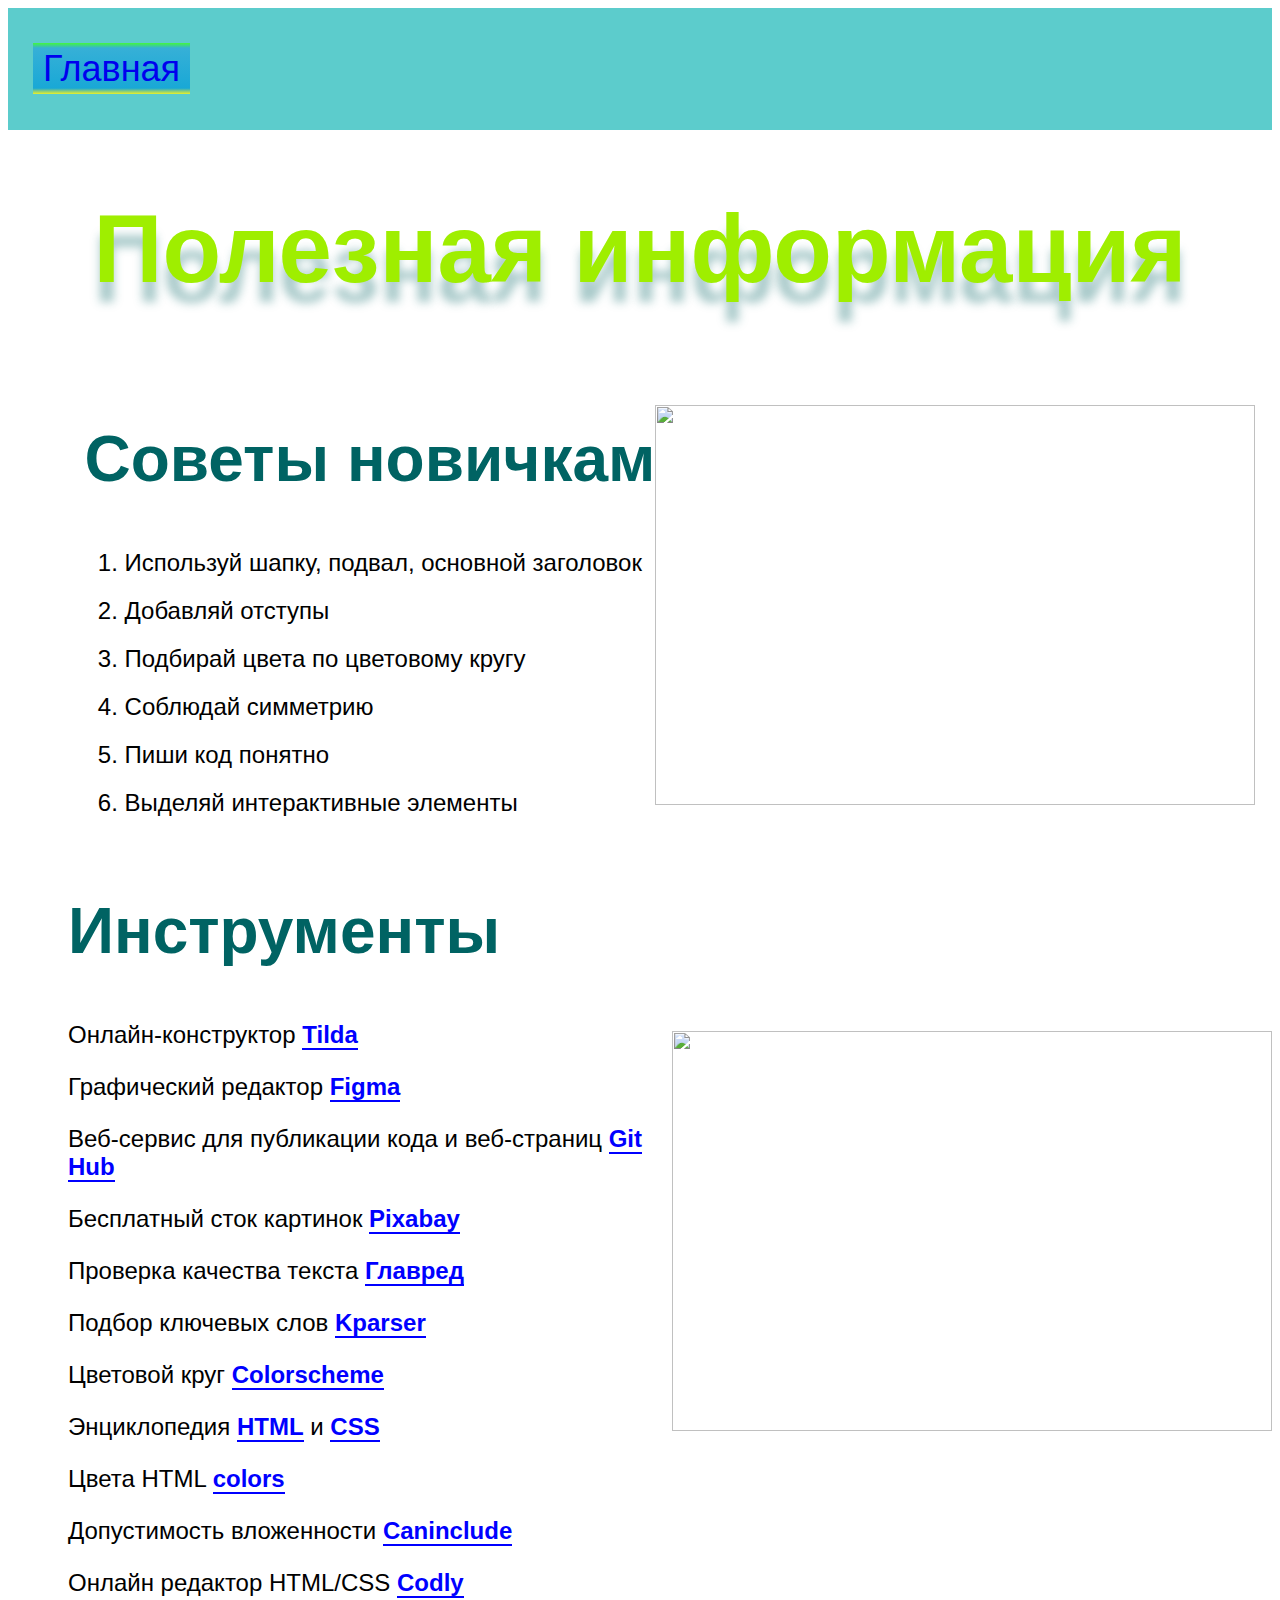
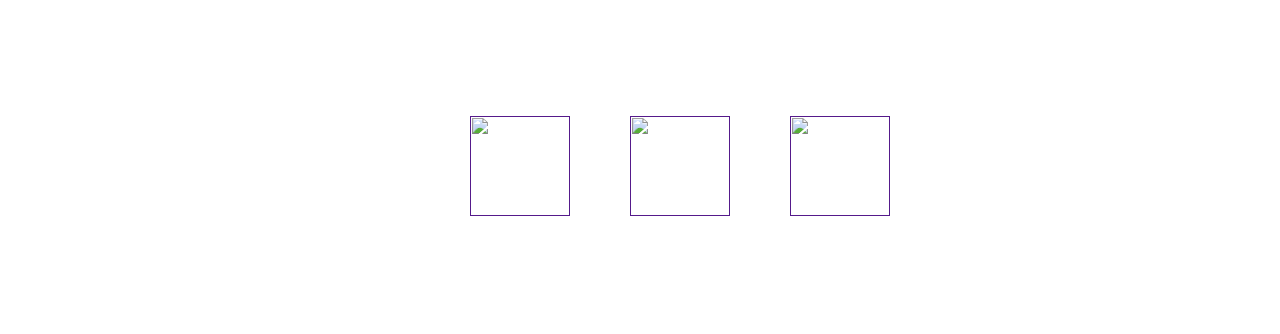
==== info.html @ 85833e6d "Add files via upload" ====
<html>
  <head>
    <title>Полезная информация</title>
    <link rel="stylesheet" href="style.css"/>
  </head>
  <body>
    <header>
      <a class="link-header" href="index.html">Главная</a>
    </header>
    <main>
      <h1>Полезная информация</h1>
      <section class="container">
        <div class="advice">
          <h2>Советы новичкам</h2>
          <ol>
            <li>Используй шапку, подвал, основной заголовок</li>
            <li>Добавляй отступы</li>
            <li>Подбирай цвета по цветовому кругу</li>
            <li>Соблюдай симметрию</li>
            <li>Пиши код понятно</li>
            <li>Выделяй интерактивные элементы</li>
          </ol>
        </div>
        <img src="https://mars.algoritmika.org/uploads/2021/04/highlight-27841_0_1618337210.svg" width="600px" height="400px"/>
      </section>
      <section class="container">
        <div class="instruments">
          <h2>Инструменты</h2>
          <p>Онлайн-конструктор <a class="link-text" href="https://tilda.cc/ru/"><b>Tilda</b></a></p>
          <p>Графический редактор <a class="link-text" href="https://www.figma.com/"><b>Figma</b></a></p>
          <p>Веб-сервис для публикации кода и веб-страниц <a class="link-text" href="https://github.com/"><b>Git Hub</b></a></p>
          <p>Бесплатный сток картинок <a class="link-text" href="https://pixabay.com/"><b>Pixabay</b></a></p>
          <p>Проверка качества текста <a class="link-text" href="https://glvrd.ru/"><b>Главред</b></a></p>
          <p>Подбор ключевых слов <a class="link-text" href="https://kparser.com/"><b>Kparser</b></a></p>
          <p>Цветовой круг <a class="link-text" href="https://colorscheme.ru/"><b>Colorscheme</b></a></p>
          <p>Энциклопедия <a class="link-text" href="http://htmlbook.ru/html"><b>HTML</b></a> и <a class="link-text" href="http://htmlbook.ru/css"><b>CSS</b></a></p>
          <p>Цвета HTML <a class="link-text" href="https://colorscheme.ru/html-colors.html"><b>colors</b></a></p>
          <p>Допустимость вложенности <a class="link-text" href="https://caninclude.glitch.me/"><b>Caninclude</b></a></p>
          <p>Онлайн редактор HTML/CSS <a  class="link-text" href="https://codly.ru/"><b>Codly</b></a></p>
        </div>
        <img src="https://mars.algoritmika.org/uploads/2021/04/flat-2126879_0_1618337210.svg" width="600px" height="400px"/>
      </section>
    </main>
    <footer>
      <a class="social" href=""><img src="https://mars.algoritmika.org/uploads/2021/04/social1_0_1618254571.png" width="100px" height="100px"/></a>
      <a class="social" href=""><img src="https://mars.algoritmika.org/uploads/2021/04/Group%201_0_1618254571.png" width="100px" height="100px"/></a>
      <a class="social" href=""><img src="https://mars.algoritmika.org/uploads/2021/04/social3_0_1618254571.png" width="100px" height="100px"/></a>
    </footer>
  </body>
</html>
---- style.css ----
body {
    font-family: sans-serif;
  }
  
  header {
    background-color: #5ccccc;
    padding: 40px 0px 40px 25px;
  }
  
  .link-header {
    background-image: linear-gradient(180deg, #42F73E 0%, #36B0D7 9.9%, #19A8D6 88.54%, #ECF029 100%);
    padding: 5px 10px 5px 10px;
    font-size: 36px;
    text-decoration: none;
  }
  
  .link-header:hover {
    background-image: linear-gradient(180deg, #7E57C2 0%, #FFFFFF 9.9%, #FFFFFF 88.54%, #2AB428 100%);
    color: #F86A03;
    transition: 1.5s linear;
  }
  
  main {
    margin: 0 auto;
  }
  
  .description {
    display: flex;
    margin: 0 auto;
    justify-content: center;
    align-items: center;
  }
  
  .container {
    margin-top: 30px;
    display: flex;
    justify-content: center;
    align-items: center;
    margin: 0 auto;
  }
  
  h1 {
    text-align: center;
    color: #9FEE00;
    font-size: 96px;
    text-shadow: 0px 20px 10px rgba(29, 115, 115, 0.38);
  }
  
  nav {
    display: flex;
    justify-content: center;
  }
  
  .container-nav {
    position: relative;
  }
  
  .link-mysites {
    color: #FFFFFF;
    font-size: 24px;
    text-decoration: none;
    position: absolute;
    top: 90px;
    left: 295px;
  }
  
  .link-mysites:hover {
    color: #FD3104;
    transition: 1.5s linear;
  }
  
  .link-info {
    color: #000000;
    font-size: 24px;
    text-decoration: none;
    position: absolute;
    left: 290px;
    top: 140px;
    width: 40px;
  }
  
  .link-info:hover {
    color: #0000FF;
    transition: 1.5s linear;
  }
  
  p {
    font-size: 24px;
    margin-left: 60px;
  }
  
  ul {
    font-size: 24px;
    list-style: none;
    margin-left: 60px;
    margin-top: 50px;
  }
  
  li {
    margin-bottom: 20px;
  }
  
  ol {
    font-size: 24px;
    margin-left: 60px;
  }
  
  .text-big {
    font-size: 48px;
    margin-left: 60px;
  }
    
  .link-text {
    color: #0000FF;
    text-decoration: none;
    border-bottom: 2px solid #0000FF;
  }
  
  h2 {
    color: #006363;
    font-size: 64px;
    margin-left: 60px;
  }
  
  footer {
    padding: 65px 0px 80px 80px;
    display: flex;
    justify-content: center;
    align-items: center;
    margin: 0 auto;
  }
  
  .container-links {
    width: 120px;
    margin-left: 90px;
    margin-right: 90px;
  }
  
  footer img {
    display: block;
  }
  
  .social {
    display: inline-block;
    margin: 30px;
  }
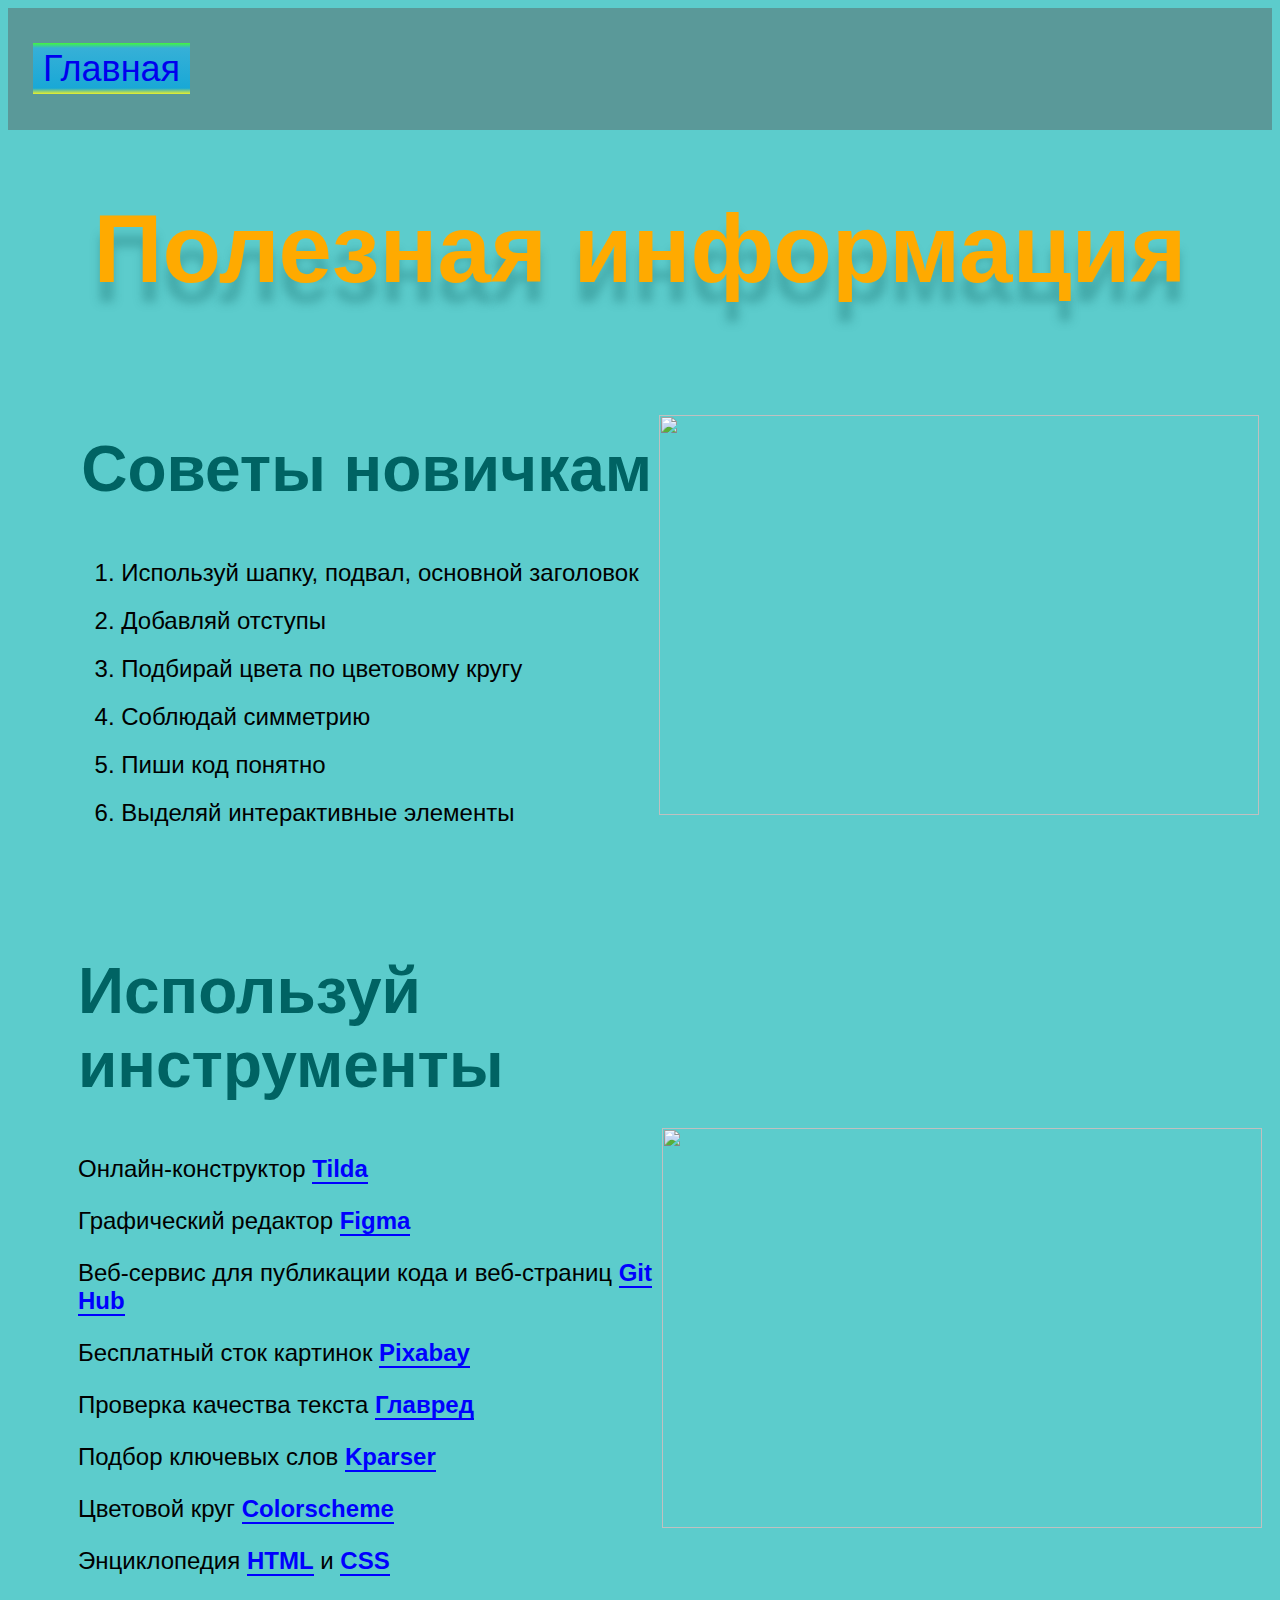
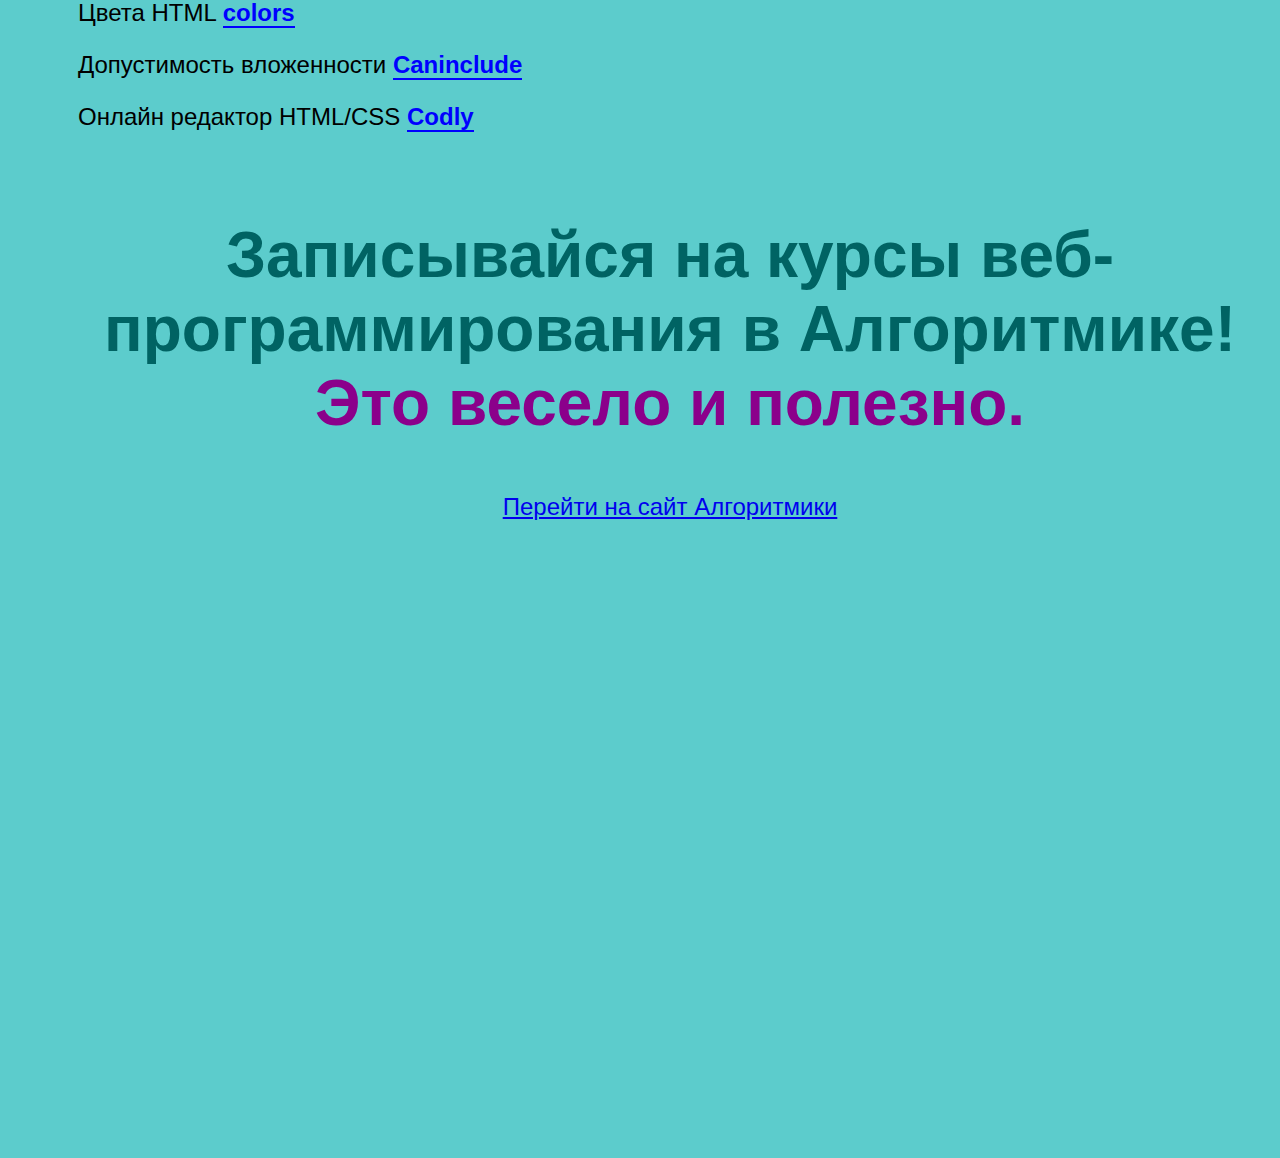
==== commit 31e360d8: "Add files via upload" ====
--- a/info.html
+++ b/info.html
@@ -21,11 +21,11 @@
             <li>Выделяй интерактивные элементы</li>
           </ol>
         </div>
-        <img src="https://mars.algoritmika.org/uploads/2021/04/highlight-27841_0_1618337210.svg" width="600px" height="400px"/>
+        <img src="https://cdn2.iconfinder.com/data/icons/touch-gesture-2/512/double_click_touch_click_finger_hand_select_gesture-1024.png" width="600px" height="400px"/>
       </section>
       <section class="container">
         <div class="instruments">
-          <h2>Инструменты</h2>
+          <h2>Используй инструменты</h2>
           <p>Онлайн-конструктор <a class="link-text" href="https://tilda.cc/ru/"><b>Tilda</b></a></p>
           <p>Графический редактор <a class="link-text" href="https://www.figma.com/"><b>Figma</b></a></p>
           <p>Веб-сервис для публикации кода и веб-страниц <a class="link-text" href="https://github.com/"><b>Git Hub</b></a></p>
@@ -38,13 +38,17 @@
           <p>Допустимость вложенности <a class="link-text" href="https://caninclude.glitch.me/"><b>Caninclude</b></a></p>
           <p>Онлайн редактор HTML/CSS <a  class="link-text" href="https://codly.ru/"><b>Codly</b></a></p>
         </div>
+       
         <img src="https://mars.algoritmika.org/uploads/2021/04/flat-2126879_0_1618337210.svg" width="600px" height="400px"/>
       </section>
+      <h2 style="text-align: center;">Записывайся на курсы веб-программирования в Алгоритмике! <br>
+      <span style="text-align: center;color:darkmagenta;font: size 20px;">Это весело и полезно.</span></h2>
+
+      <p style="text-align: center;"><a class="link-nav"  href="https://algoritmika.org/ru">Перейти на сайт Алгоритмики</a></p>
     </main>
     <footer>
-      <a class="social" href=""><img src="https://mars.algoritmika.org/uploads/2021/04/social1_0_1618254571.png" width="100px" height="100px"/></a>
-      <a class="social" href=""><img src="https://mars.algoritmika.org/uploads/2021/04/Group%201_0_1618254571.png" width="100px" height="100px"/></a>
-      <a class="social" href=""><img src="https://mars.algoritmika.org/uploads/2021/04/social3_0_1618254571.png" width="100px" height="100px"/></a>
+      
+      <iframe width="740" height="460" src="https://www.youtube.com/embed/IV0zHlYD5oA" title="Реклама Алгоритмики" frameborder="0" allow="accelerometer; autoplay; clipboard-write; encrypted-media; gyroscope; picture-in-picture; web-share" referrerpolicy="strict-origin-when-cross-origin" allowfullscreen></iframe>
     </footer>
   </body>
 </html>--- a/style.css
+++ b/style.css
@@ -1,10 +1,12 @@
 body {
     font-family: sans-serif;
+    background-color: #5ccccc	;
   }
   
   header {
-    background-color: #5ccccc;
+    background-color: #5A9999;
     padding: 40px 0px 40px 25px;
+
   }
   
   .link-header {
@@ -30,25 +32,37 @@
     justify-content: center;
     align-items: center;
   }
+  .descriptioncenter {
+    display: flex;
+    flex-direction: column;
+    margin: 0 auto;
+    justify-content: center;
+    align-items: center;
+    font-size: 57px;
+    color: #fff;
+    line-height: 1.15;
+
+  }
   
   .container {
     margin-top: 30px;
     display: flex;
-    justify-content: center;
+    justify-content: space-around;
     align-items: center;
-    margin: 0 auto;
+    margin: 10 px;
+    padding: 10;
   }
   
   h1 {
     text-align: center;
-    color: #9FEE00;
+    color: #FFAA00;
     font-size: 96px;
     text-shadow: 0px 20px 10px rgba(29, 115, 115, 0.38);
   }
   
   nav {
     display: flex;
-    justify-content: center;
+    justify-content: space-around;
   }
   
   .container-nav {
@@ -143,4 +157,4 @@
   .social {
     display: inline-block;
     margin: 30px;
-  }+  }
